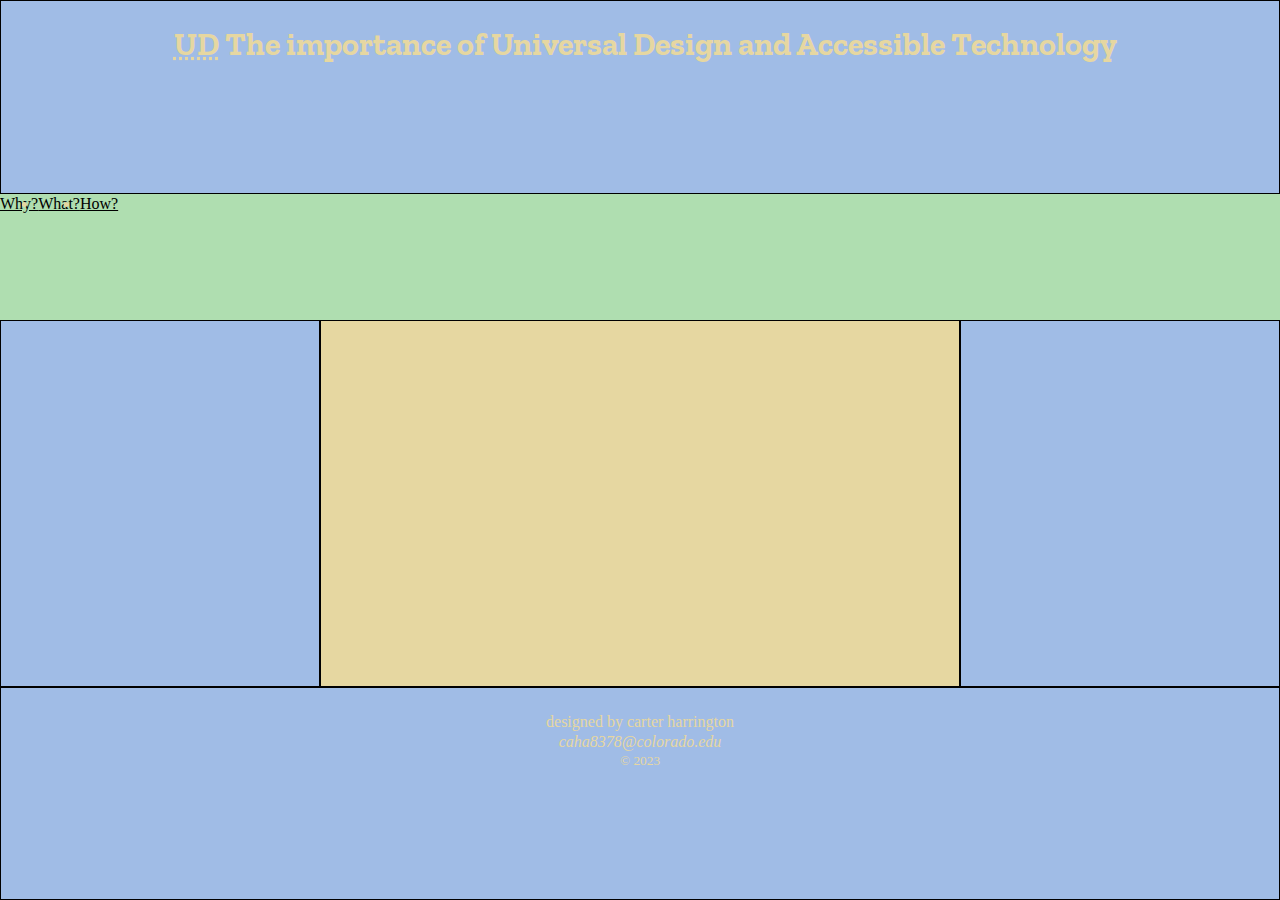
==== final.html @ 5de2a360 "final start" ====
<!DOCTYPE html>
<html lang="en">
<head>
    <meta charset="UTF-8">
    <meta name="viewport" content="width=device-width, initial-scale=1.0">
    <link rel="stylesheet" href="css/mystyle.css">
    <link rel="stylesheet" href="https://fonts.googleapis.com/css2?family=Material+Symbols+Outlined:opsz,wght,FILL,GRAD@20..48,100..700,0..1,-50..200" />
    <link href="css/responsive.css" rel="stylesheet">
    <title>Final Project</title>
</head>
<body>
    <div class="container">
    <header>
        <a href="#main" class="skip">Skip to main content</a>
        <h1><abbr title="Universal Design">UD</abbr> The importance of Universal Design and Accessible Technology</h1>
    </header>
    <nav>
        <h2 class="sr-only">main navigation</h2>
        
        <ul>
            <li><a href="#why">Why?</a></li>
            <li><a href="#what">What?</a></li>
            <li><a href="#how">How?</a></li>
        </ul>
    </nav>

    <main id="main">
        
    </main>
    <aside id="aside1">
        
      </aside>
      <aside id="aside2">
       
      </aside>
        <footer>
            <p>designed by carter harrington</p>
            <address>caha8378@colorado.edu</address>
            <small>&copy; 2023</small>
        </footer>
    </div> <!--end container-->
</body>
</html>
---- css/mystyle.css ----
@import url('https://fonts.googleapis.com/css2?family=Onest&family=Zilla+Slab:ital,wght@1,600&display=swap');


body {
    background-color: #28282B;
}
footer {
    color: #E6D7A1;
}

p {
    color: #E6D7A1;
    line-height: 1.3em;
}

a:link {
    color: black;
    line-height: 1.3em;
}


  a:visited {
    color: #1D438A;
  }



  .container{
    max-width: 960px;
    margin: 0 auto 0 auto;
  }

li {
    color: #E6D7A1;
}


h1,
h2,
h3,
h4 {
    color: #E6D7A1;
    margin-left: 10px;
    font-family: 'Zilla Slab', serif;
}
main {
    padding-top: 18px;
    
}


  table, th, td {
    border-collapse: collapse;
    color: #E6D7A1;
  }
  
  table {
    margin-bottom: 30px;
  }
td {
    border: 2px solid #E6D7A1;
    padding-right: 20px;
    text-align: center;
}
  th {
    font-weight: bolder;
    font-size: xx-large
  }

form {
    color: #E6D7A1;
}

input:focus {
    background: lightgrey;
    color: #E6D7A1;
    border: 4px solid yellow;
}

  input:valid{
    border: 2px solid green;
  }
  input:invalid{
    border: 1px solid red;
  }

  label {
    display: block;
    margin-bottom: 10px;
  }
  #hp  {
    float: right;    
     margin: 0 0 0 15px;
    }

    .skip {
      position: absolute;
      left: -10000px;
      top: auto;
      width: 1px;
      height: 1px;
      overflow: hidden;
    }
    .skip:focus {
      position: static;
      width: auto;
      height: auto;
    }

    .homeDiv{
      position:absolute;
      top: 123px;
    }

    .material-symbols-outlined {
      font-variation-settings:
      'FILL' 0,
      'wght' 400,
      'GRAD' 0,
      'opsz' 24
    }
    


  .sr-only {
    border: 0;
    clip: rect(0,0,0,0);
    height: 1px;
    margin: -1px;
    overflow: hidden;
    padding: 0;
    position: absolute;
    white-space: nowrap;
    width: 1px;
  }
---- css/responsive.css ----
body {
    background-color: whitesmoke;
}

*, *:before, *:after {
    box-sizing: border-box;
    padding: 0;
    margin: 0;
}

header,
main,
aside,
footer, #nav1{
    padding: 1.5em;
    border: 1.75px black solid;
}

header, footer {
    text-align: center;
}

.container {
    max-width: 1500px;
    margin: 0 auto;
    background: rgb(175,222,176);
    display: grid;
    width: 100vw;
    height: 100vh;
    grid-template-columns: 1fr;
    grid-template-areas:
        "header1"
        "nav1"
        "main1"
        "aside1"
        "aside2"
        "footer1";
}



header {grid-area: header1; background: #A0BCE6;}
#nav1 {grid-area: nav1; background: #E6D7A1;}
main {grid-area: main1; background: #E6D7A1;}
#aside1 {grid-area: aside1; background: #A0BCE6;}
#aside2 {grid-area: aside2; background: #A0BCE6;}
footer {grid-area: footer1; background: #A0BCE6;}

#nav1 ul li{
    display: inline-block;
    padding-right: 40px;
}


@media screen
 and (min-width: 641px)
 and (max-width: 900px) {
    .container{
        grid-template-columns: 1fr 1fr;
        grid-template-areas: 
        "header1 header1"
        "nav1 nav1"
        "main1 main1"
        "aside1 aside2"
        "footer1 footer1";
    }
    nav ul {
        display: flex;
        flex-flow: row nowrap;
    }
 }

 @media screen 
 and (min-width: 900px)
  {
    .container {
        grid-template-columns: 1fr 2fr 1fr;
        grid-template-areas:
            "header1 header1 header1"
            "nav1 nav1 nav1"
            "aside1 main1 aside2"
            "aside1 main1 aside2"
            "aside1 main1 aside2"
            "footer1 footer1 footer1";
    }
    nav ul {
        display: flex;
        flex-flow: row nowrap;
    }
 }
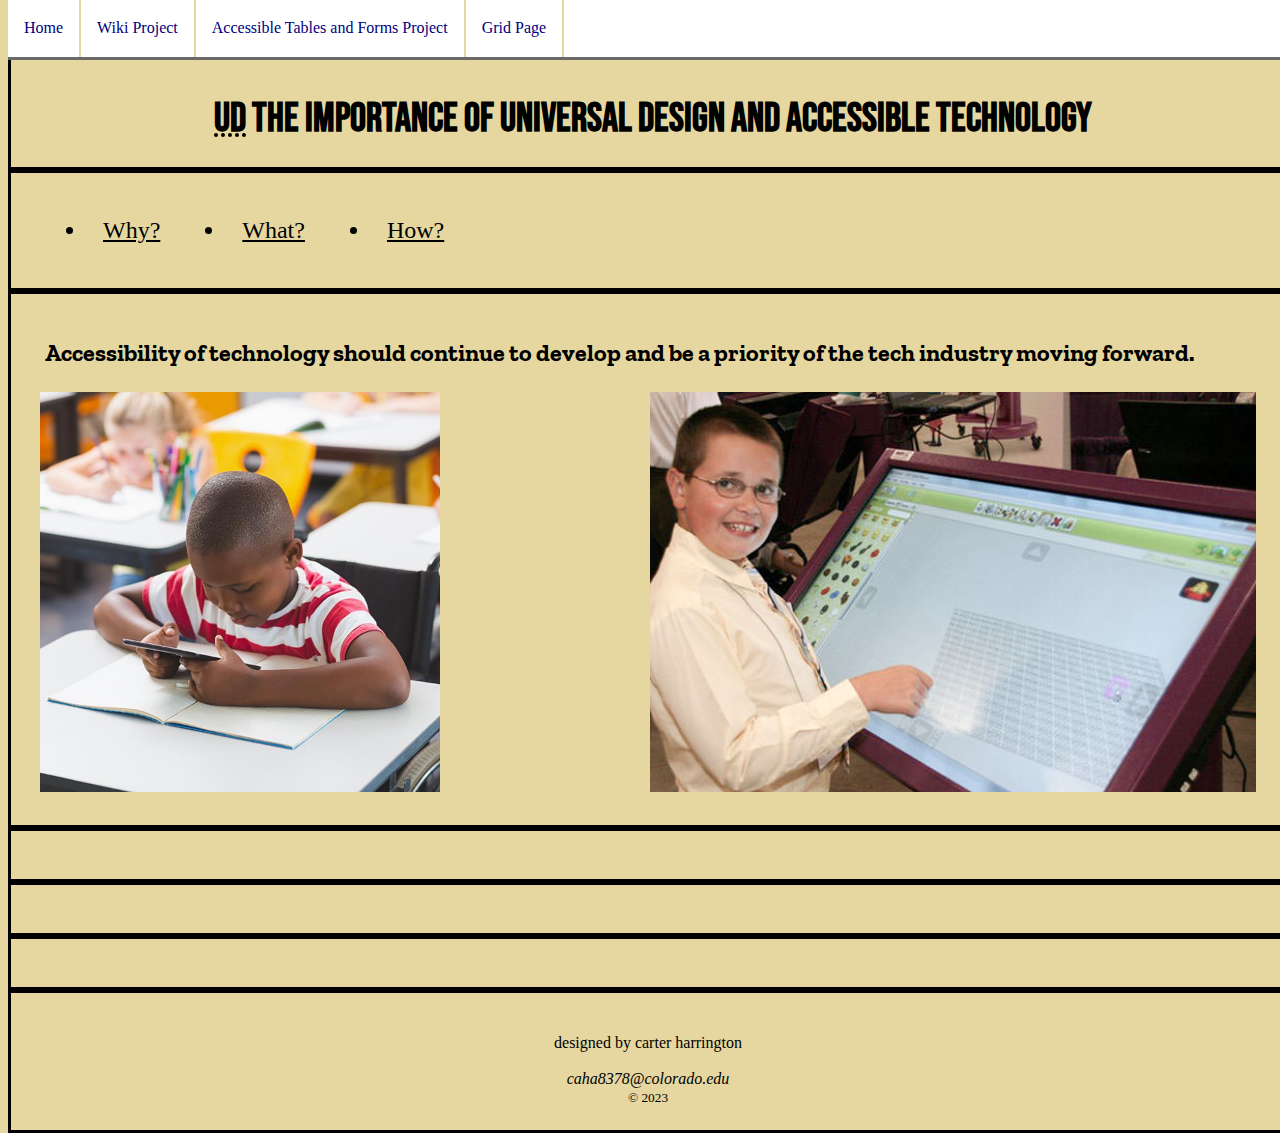
==== commit 33b1cd81: "final" ====
--- a/final.html
+++ b/final.html
@@ -3,20 +3,28 @@
 <head>
     <meta charset="UTF-8">
     <meta name="viewport" content="width=device-width, initial-scale=1.0">
-    <link rel="stylesheet" href="css/mystyle.css">
+    
     <link rel="stylesheet" href="https://fonts.googleapis.com/css2?family=Material+Symbols+Outlined:opsz,wght,FILL,GRAD@20..48,100..700,0..1,-50..200" />
-    <link href="css/responsive.css" rel="stylesheet">
+    <link rel="stylesheet" href="css/final.css">
     <title>Final Project</title>
 </head>
 <body>
+    <nav id="fullnav">
+
+        <ul>
+            <li><a href="index.html" style="float: left;">Home</a></li>
+            <li><a href="jokicwiki.html">Wiki Project</a></li>
+            <li><a href="nbaStocks-table.html">Accessible Tables and Forms Project</a></li>
+            <li><a href="NBAStocksGrid.html">Grid Page</a></li>
+        </ul>
+    </nav>
     <div class="container">
     <header>
         <a href="#main" class="skip">Skip to main content</a>
         <h1><abbr title="Universal Design">UD</abbr> The importance of Universal Design and Accessible Technology</h1>
     </header>
-    <nav>
+    <nav id="nav1">
         <h2 class="sr-only">main navigation</h2>
-        
         <ul>
             <li><a href="#why">Why?</a></li>
             <li><a href="#what">What?</a></li>
@@ -24,16 +32,29 @@
         </ul>
     </nav>
 
-    <main id="main">
+    <main id="main1">
+        <h2>Accessibility of technology should continue to develop and be a priority of the tech industry moving forward.</h2>
+        <div class="row">
+            <div class="column">
+                <img src="img/assistivetech.jpg" alt="kid playing on phone" height="400px">
+            </div>
+            <div class="column">
+                <img src="img/assistive-technologies.jpg" alt="child with visual disability using accessible computer for school" height="400px">
+            </div>
+            
+        </div>
         
     </main>
-    <aside id="aside1">
+    <aside id="why">
         
       </aside>
-      <aside id="aside2">
+      <aside id="what">
        
       </aside>
-        <footer>
+      <aside id="how">
+
+      </aside>
+        <footer id="footer1">
             <p>designed by carter harrington</p>
             <address>caha8378@colorado.edu</address>
             <small>&copy; 2023</small>
--- a/css/final.css
+++ b/css/final.css
@@ -0,0 +1,264 @@
+@import url('https://fonts.googleapis.com/css2?family=Bebas+Neue&display=swap');
+
+@import url('https://fonts.googleapis.com/css2?family=Onest&family=Zilla+Slab:ital,wght@1,600&display=swap');
+
+.row {
+    display: flex;
+  }
+  
+  .column {
+    flex: 50%;
+    padding: 5px;
+  }
+
+#fullnav {
+    background-color: white;
+    position: fixed;
+    top: 0;
+    width: 100%;
+    border-bottom: 3px solid transparent;
+    border-bottom-color: dimgrey;
+} 
+#fullnav ul {
+    display: flex;
+    margin: 0;
+    padding: 0;
+    list-style-type: none;
+}
+
+#fullnav ul li {
+        border-right: 2px solid #E6D7A1;
+    }
+
+    #fullnav ul li a {
+            display: block;
+            text-align: center;
+            padding: 14px 16px;
+            text-decoration: none;
+            color: navy;
+        }
+
+body {
+    background-color: #E6D7A1;
+}
+
+#nav1 {
+    font-size: 24px;
+    text-decoration: solid;
+    text-align: center;
+}
+
+#nav1 ul {
+    display: flex;
+        margin: 0;
+        padding-right: 10px;
+        list-style-type: disc;
+        color: black;
+}
+#nav1 ul li {
+    padding-right: 50px;
+}
+#nav1 ul li a {
+    padding: 14px 16px;
+}
+
+footer {
+    color: black;
+}
+
+p {
+    color: black;
+    line-height: 1.3em;
+}
+
+a:link {
+    color: black;
+    line-height: 1.8em;
+}
+
+
+  a:visited {
+    color: #1D438A;
+  }
+
+
+
+  .container{
+    max-width: 960px;
+    margin: 0 auto 0 auto;
+  }
+
+h1,
+h2,
+h3,
+h4 {
+    color: black;
+    margin-left: 10px;
+    font-family: 'Zilla Slab', serif;
+}
+main {
+    padding-top: 18px;
+    
+}
+
+.skip-link {
+    background-color: antiquewhite;
+    color: #fff;
+    font-weight: 700;
+    padding-top: 50px;
+    position: absolute;
+}
+
+
+h1 {
+    font-family: 'Bebas Neue', serif;
+    font-size: 40px;
+    margin-bottom: 0;
+    margin-top: 50px;
+    padding-top: 10px;
+    color: black;
+}
+
+
+body {
+    background-color: #E6D7A1;
+}
+
+
+header,
+main,
+aside,
+footer, #nav1 {
+    padding: 1.5em;
+    border: 3px black solid;
+}
+
+header, footer {
+    text-align: center;
+}
+
+.container {
+    max-width: 1500px;
+    margin: 0 auto;
+    background: #E6D7A1;
+    display: grid;
+    width: 100vw;
+    height: 100vh;
+    grid-template-columns: 1fr;
+    grid-template-areas:
+            "header1"
+            "nav1"
+            "main1"
+            "aside1"
+            "aside2"
+            "aside3"
+            "footer1";
+}
+
+
+
+#header1 {
+    grid-area: header1;
+    background-color: #E6D7A1;
+}
+
+
+
+#main1 {
+    grid-area: main1;
+    background-color: #E6D7A1;
+}
+
+#why {
+    grid-area: aside1;
+    background-color: #E6D7A1;
+}
+
+#what {
+    grid-area: aside2;
+    background-color: #E6D7A1;
+}
+#how {
+    grid-area: aside3;
+    background-color: #E6D7A1;
+}
+
+footer {
+    grid-area: footer1;
+    background-color: #E6D7A1;
+}
+
+
+@media screen and (min-width: 641px) and (max-width: 900px) {
+    .container {
+        grid-template-columns: 1fr;
+        grid-template-areas:
+            "header1"
+            "nav1"
+            "main1"
+            "aside1"
+            "aside2"
+            "aside3"
+            "footer1";
+    }
+}
+
+@media screen and (min-width: 900px) {
+    .container {
+        grid-template-columns: 1fr;
+        grid-template-areas:
+            "header1"
+            "nav1"
+            "main1"
+            "aside1"
+            "aside2"
+            "aside3"
+            "footer1";
+    }
+}
+
+#hp  {
+    float: right;    
+     margin: 0 0 0 15px;
+    }
+
+    .skip {
+      position: absolute;
+      left: -10000px;
+      top: auto;
+      width: 1px;
+      height: 1px;
+      overflow: hidden;
+    }
+    .skip:focus {
+      position: static;
+      width: auto;
+      height: auto;
+    }
+
+    .homeDiv{
+      position:absolute;
+      top: 123px;
+    }
+
+    .material-symbols-outlined {
+      font-variation-settings:
+      'FILL' 0,
+      'wght' 400,
+      'GRAD' 0,
+      'opsz' 24
+    }
+    
+
+
+  .sr-only {
+    border: 0;
+    clip: rect(0,0,0,0);
+    height: 1px;
+    margin: -1px;
+    overflow: hidden;
+    padding: 0;
+    position: absolute;
+    white-space: nowrap;
+    width: 1px;
+  }
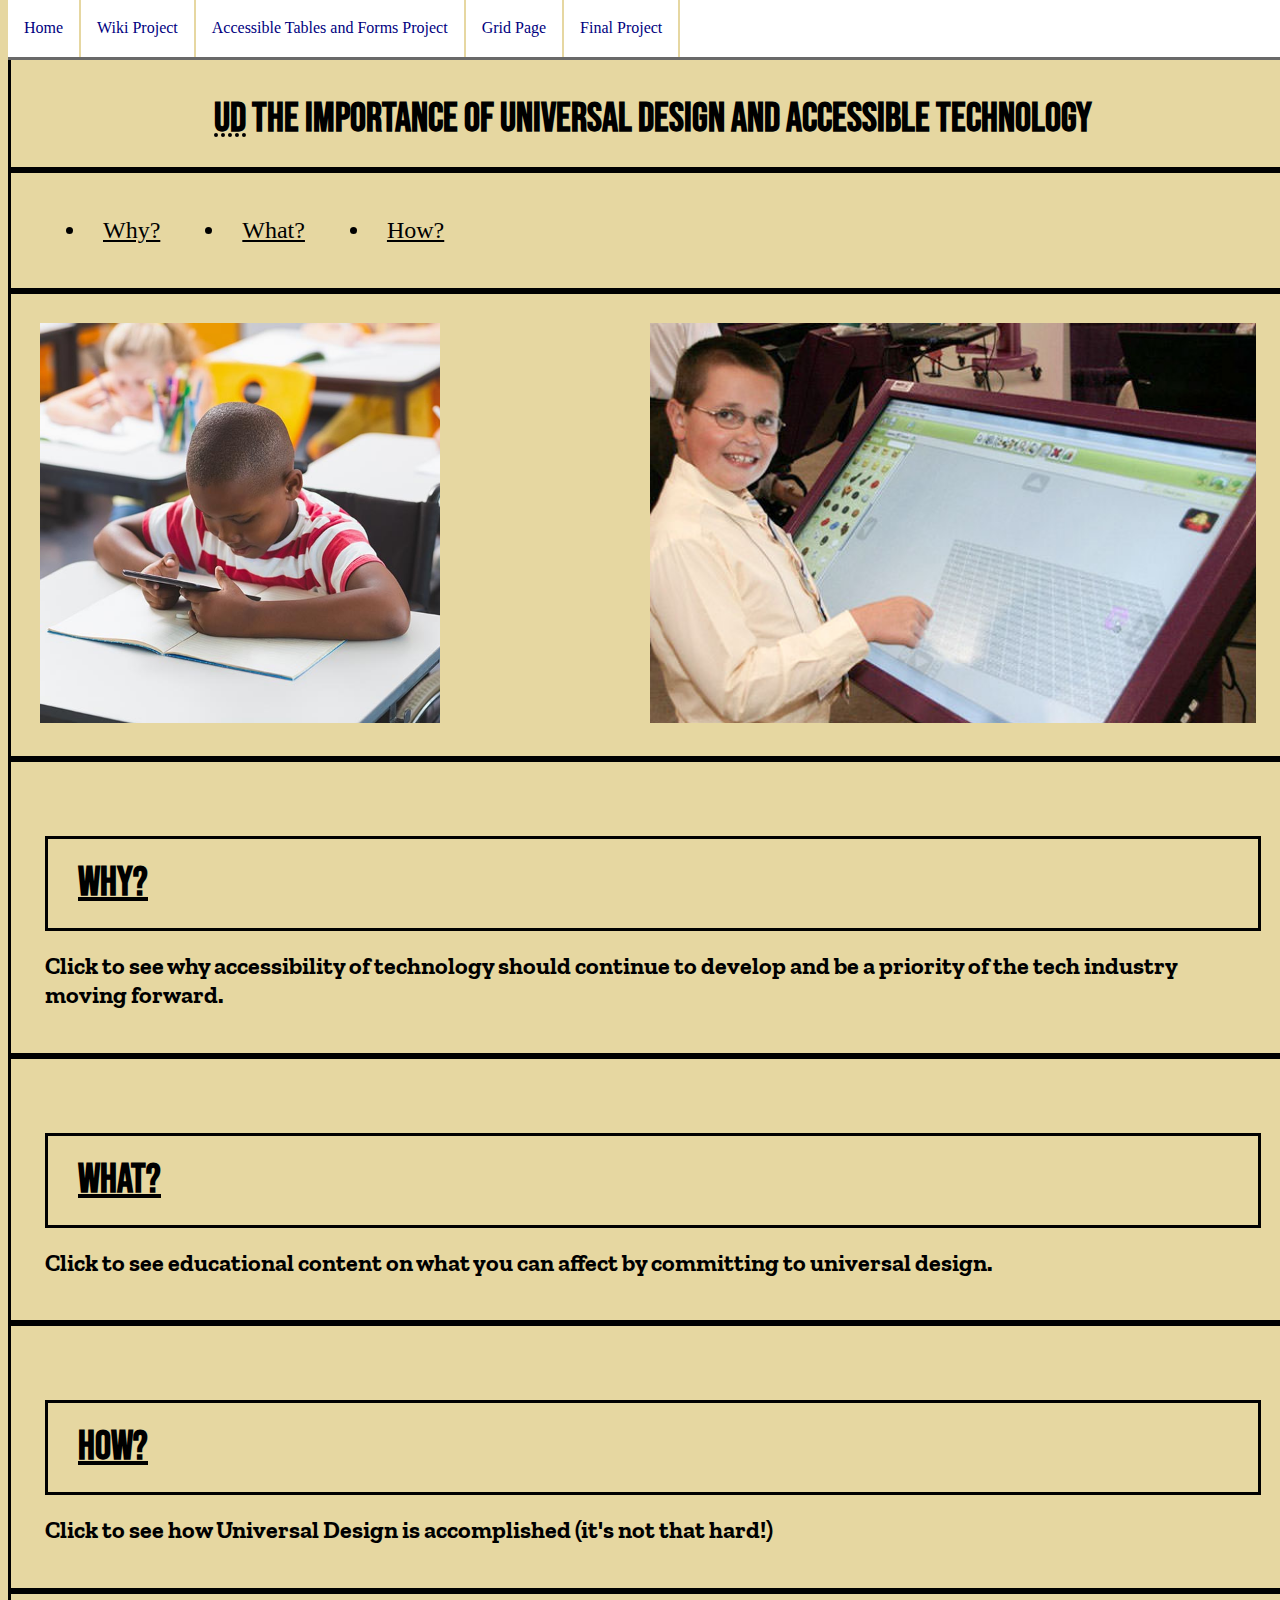
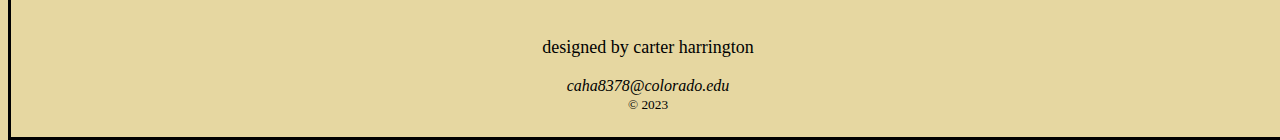
==== commit 3dc8e698: "pages" ====
--- a/final.html
+++ b/final.html
@@ -16,44 +16,49 @@
             <li><a href="jokicwiki.html">Wiki Project</a></li>
             <li><a href="nbaStocks-table.html">Accessible Tables and Forms Project</a></li>
             <li><a href="NBAStocksGrid.html">Grid Page</a></li>
+            <li><a href="final.html">Final Project</a></li>
         </ul>
     </nav>
     <div class="container">
-    <header>
-        <a href="#main" class="skip">Skip to main content</a>
-        <h1><abbr title="Universal Design">UD</abbr> The importance of Universal Design and Accessible Technology</h1>
-    </header>
-    <nav id="nav1">
-        <h2 class="sr-only">main navigation</h2>
-        <ul>
-            <li><a href="#why">Why?</a></li>
-            <li><a href="#what">What?</a></li>
-            <li><a href="#how">How?</a></li>
-        </ul>
-    </nav>
+        <header>
+            <a href="#main" class="skip">Skip to main content</a>
+            <h1><abbr title="Universal Design">UD</abbr> The importance of Universal Design and Accessible Technology</h1>
+        </header>
+        <nav id="nav1">
+            <h2 class="sr-only">main navigation</h2>
+            <ul>
+                <li><a href="#why">Why?</a></li>
+                <li><a href="#what">What?</a></li>
+                <li><a href="#how">How?</a></li>
+            </ul>
+        </nav>
 
-    <main id="main1">
-        <h2>Accessibility of technology should continue to develop and be a priority of the tech industry moving forward.</h2>
-        <div class="row">
-            <div class="column">
-                <img src="img/assistivetech.jpg" alt="kid playing on phone" height="400px">
+        <main id="main1">
+            <div class="row">
+                <div class="column">
+                    <img src="img/assistivetech.jpg" alt="kid playing on phone" height="400px">
+                </div>
+                <div class="column">
+                    <img src="img/assistive-technologies.jpg" alt="child with visual disability using accessible computer for school" height="400px">
+                </div>
+
             </div>
-            <div class="column">
-                <img src="img/assistive-technologies.jpg" alt="child with visual disability using accessible computer for school" height="400px">
-            </div>
-            
-        </div>
+
+        </main>
         
-    </main>
-    <aside id="why">
         
-      </aside>
-      <aside id="what">
-       
-      </aside>
-      <aside id="how">
-
-      </aside>
+        <aside id="why">
+            <a href="why.html"><h1>WHY?</h1></a>
+            <h2>Click to see why accessibility of technology should continue to develop and be a priority of the tech industry moving forward.</h2>
+        </aside>
+        <aside id="what">
+            <a href="what.html"><h1>WHAT?</h1></a>
+            <h2>Click to see educational content on what you can affect by committing to universal design.</h2>
+        </aside>
+        <aside id="how">
+            <a href="how.html"><h1>HOW?</h1></a>
+            <h2>Click to see how Universal Design is accomplished (it's not that hard!)</h2>
+        </aside>
         <footer id="footer1">
             <p>designed by carter harrington</p>
             <address>caha8378@colorado.edu</address>
--- a/css/final.css
+++ b/css/final.css
@@ -2,6 +2,12 @@
 
 @import url('https://fonts.googleapis.com/css2?family=Onest&family=Zilla+Slab:ital,wght@1,600&display=swap');
 
+
+a h1 {
+    padding: 30px;
+    border: solid;
+    border-color: black;
+}
 .row {
     display: flex;
   }
@@ -69,6 +75,7 @@
 p {
     color: black;
     line-height: 1.3em;
+    font-size: 18px
 }
 
 a:link {
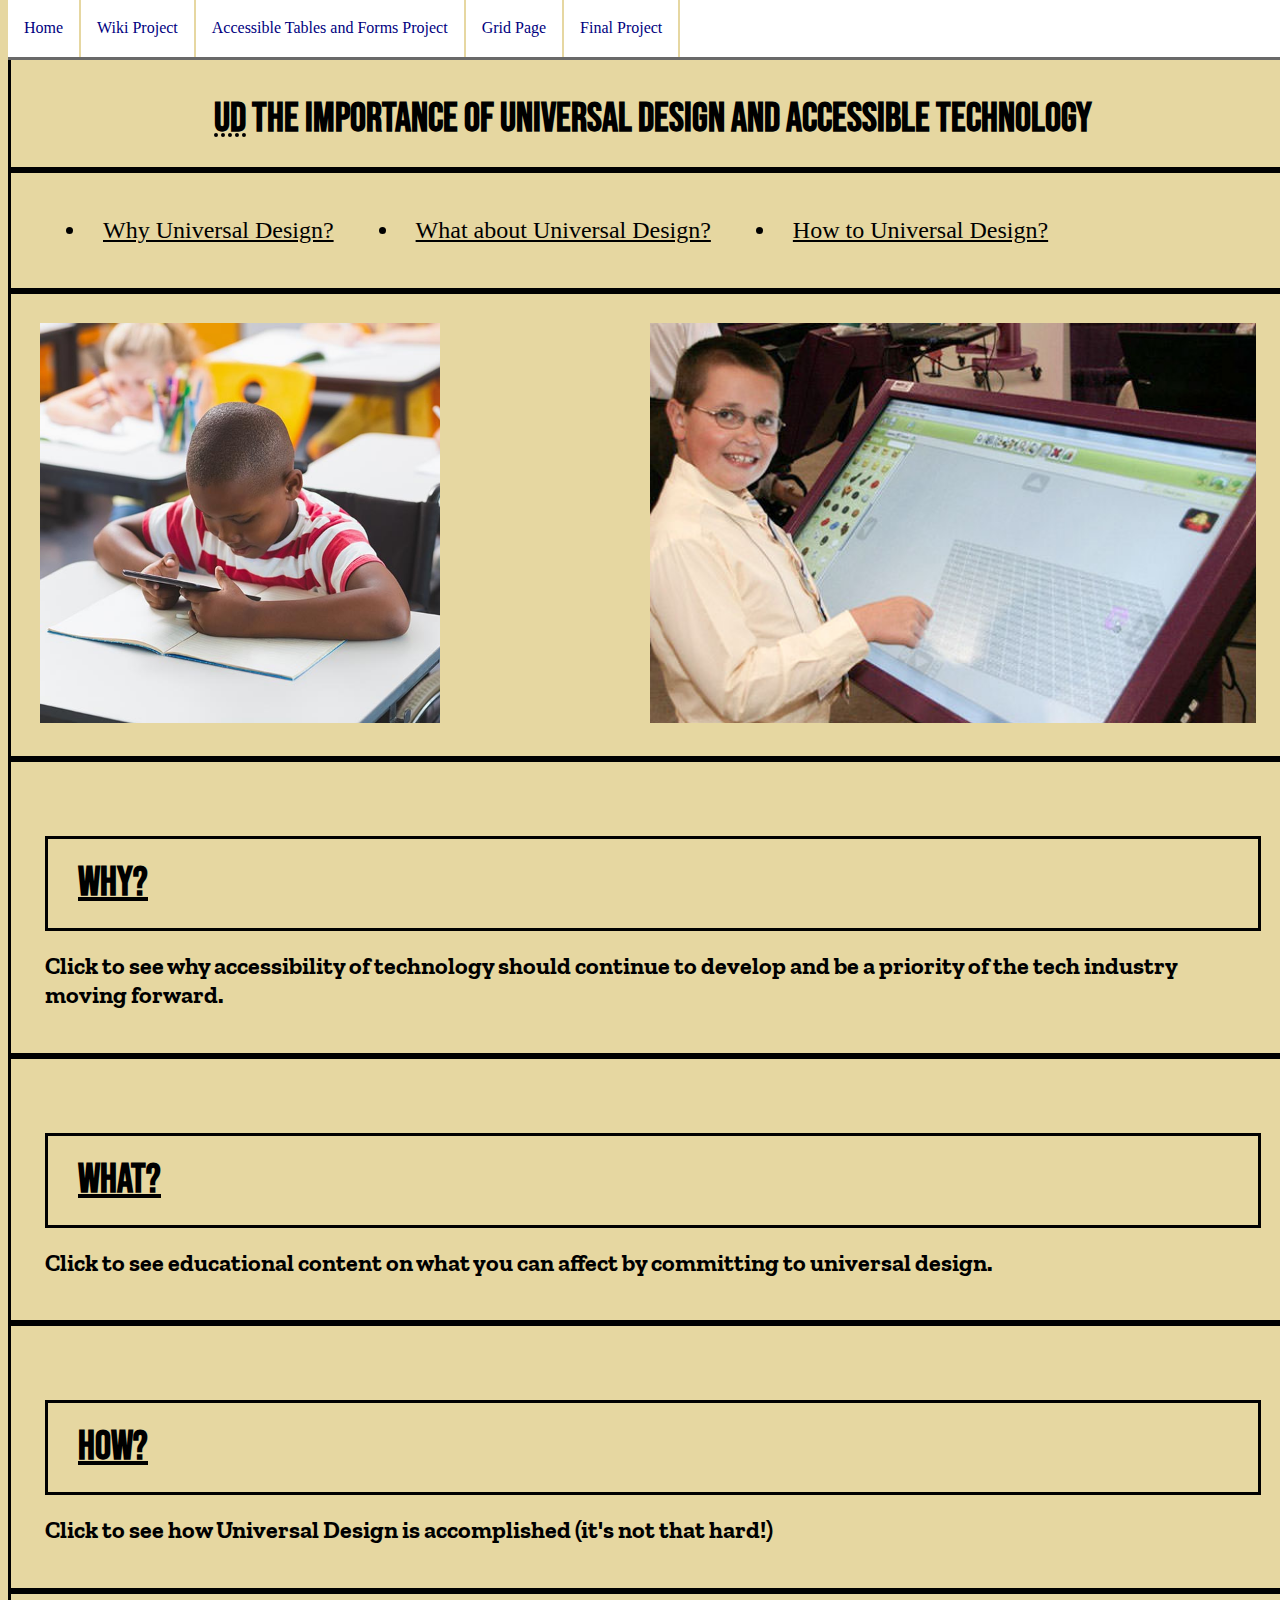
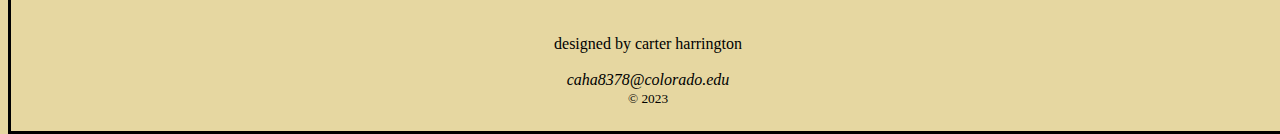
==== commit 44d0b238: "final" ====
--- a/final.html
+++ b/final.html
@@ -27,9 +27,9 @@
         <nav id="nav1">
             <h2 class="sr-only">main navigation</h2>
             <ul>
-                <li><a href="#why">Why?</a></li>
-                <li><a href="#what">What?</a></li>
-                <li><a href="#how">How?</a></li>
+                <li><a href="why.html">Why Universal Design?</a></li>
+                <li><a href="what.html">What about Universal Design?</a></li>
+                <li><a href="how.html">How to Universal Design?</a></li>
             </ul>
         </nav>
 
--- a/css/final.css
+++ b/css/final.css
@@ -75,7 +75,7 @@
 p {
     color: black;
     line-height: 1.3em;
-    font-size: 18px
+    font-size: 16px
 }
 
 a:link {
@@ -142,6 +142,11 @@
 
 header, footer {
     text-align: center;
+}
+#howlist li {
+    font-size: 20px;
+    font-weight: bold;
+    
 }
 
 .container {
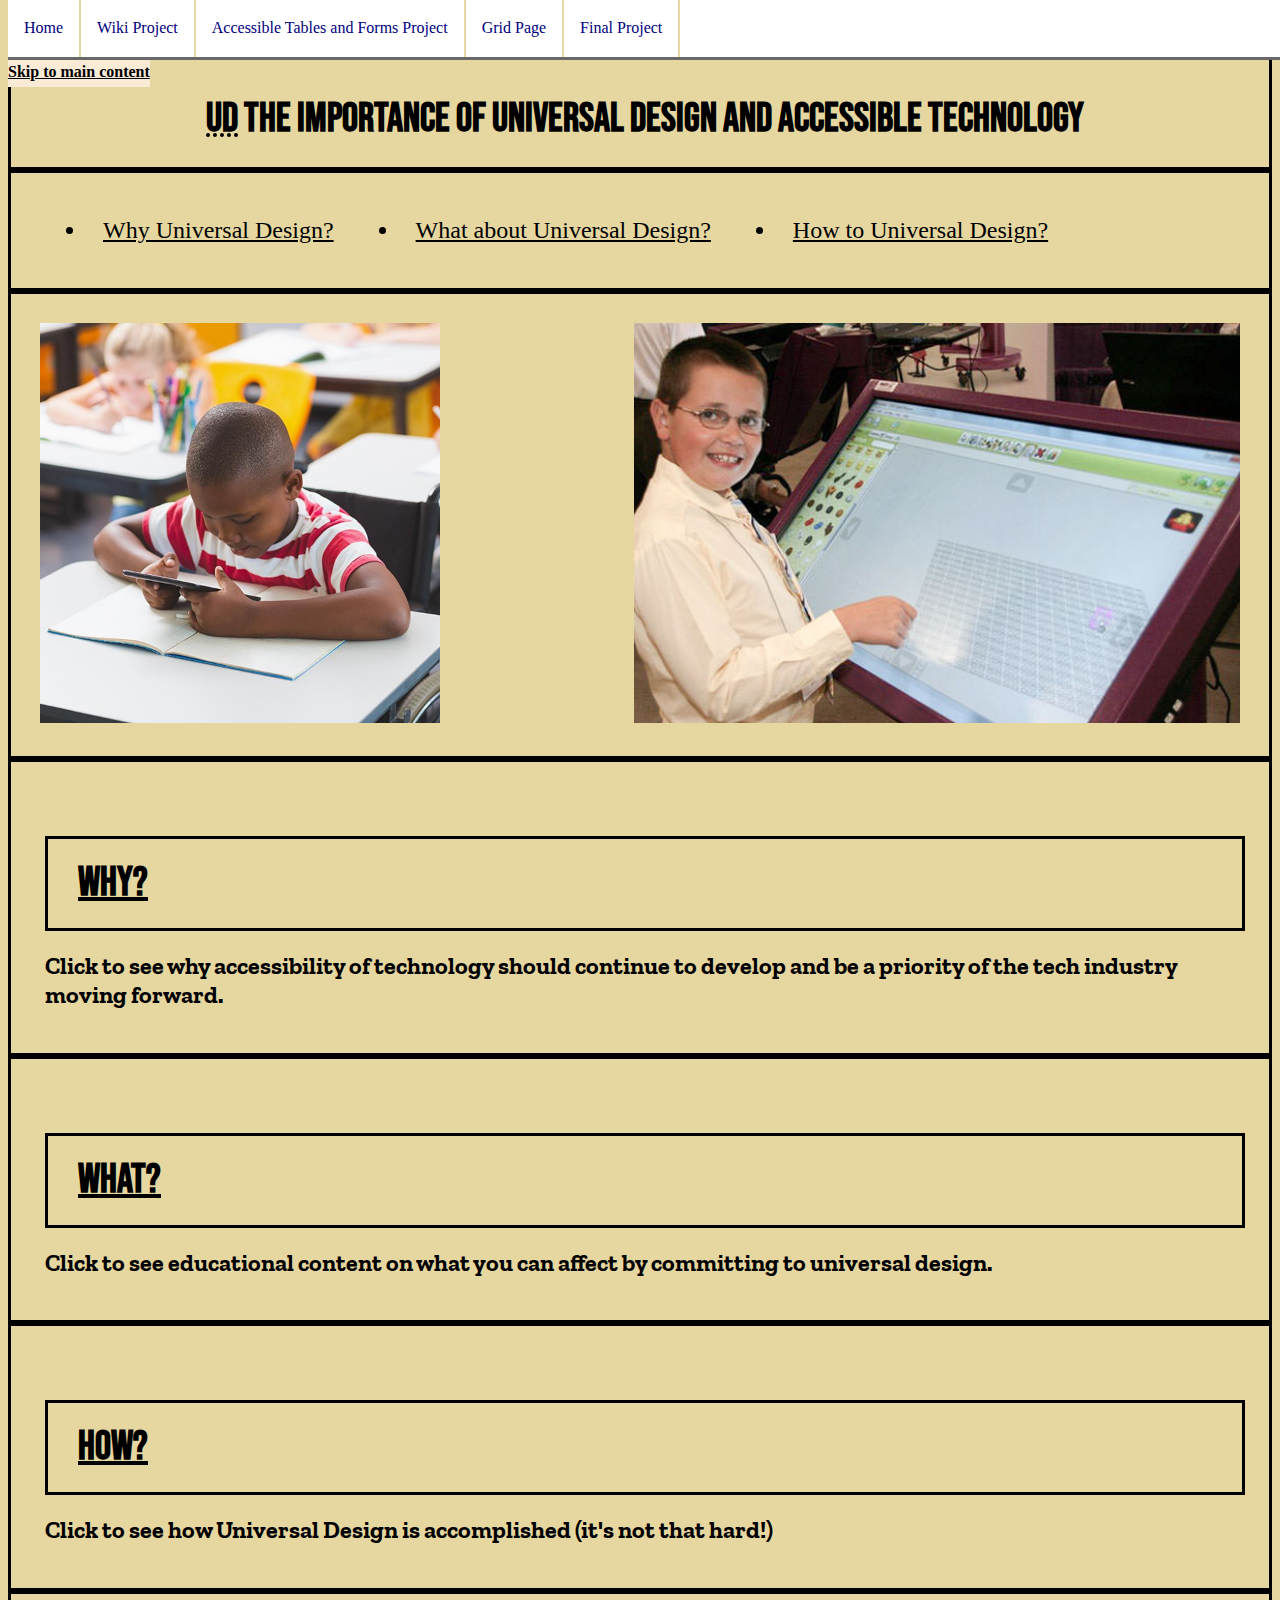
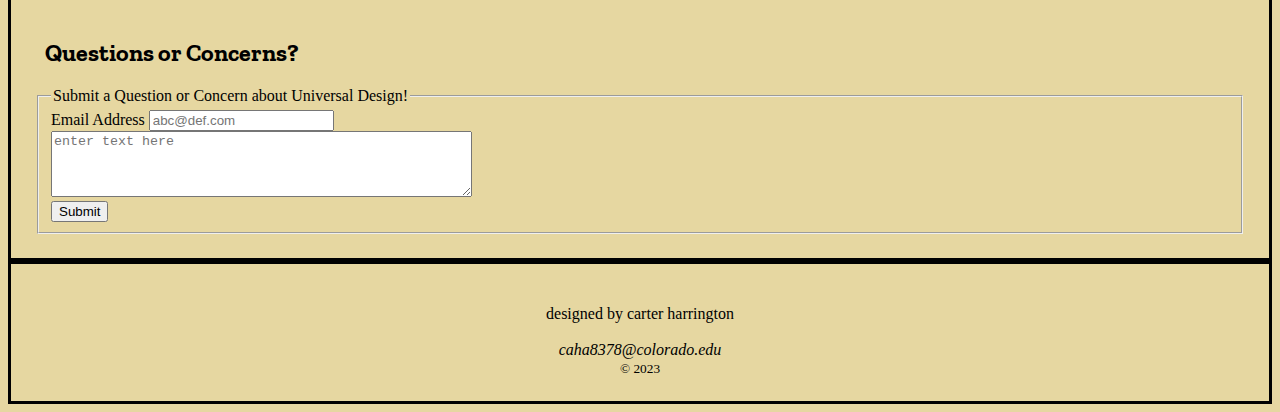
==== commit 17cb2faf: "touch" ====
--- a/final.html
+++ b/final.html
@@ -9,6 +9,8 @@
     <title>Final Project</title>
 </head>
 <body>
+    
+    <a href="#main1" class="skip-link">Skip to main content</a>
     <nav id="fullnav">
 
         <ul>
@@ -19,9 +21,9 @@
             <li><a href="final.html">Final Project</a></li>
         </ul>
     </nav>
-    <div class="container">
+    <div class="containter">
         <header>
-            <a href="#main" class="skip">Skip to main content</a>
+
             <h1><abbr title="Universal Design">UD</abbr> The importance of Universal Design and Accessible Technology</h1>
         </header>
         <nav id="nav1">
@@ -45,8 +47,8 @@
             </div>
 
         </main>
-        
-        
+
+
         <aside id="why">
             <a href="why.html"><h1>WHY?</h1></a>
             <h2>Click to see why accessibility of technology should continue to develop and be a priority of the tech industry moving forward.</h2>
@@ -59,6 +61,23 @@
             <a href="how.html"><h1>HOW?</h1></a>
             <h2>Click to see how Universal Design is accomplished (it's not that hard!)</h2>
         </aside>
+        <aside id="form">
+            <h2>Questions or Concerns?</h2>
+            <form id="myform" method="post">
+                <fieldset>
+                    <legend>Submit a Question or Concern about Universal Design!</legend>
+
+                    <label for="email">
+                        Email Address
+                        <input type="text" id="email" placeholder="abc@def.com" required>
+                    </label>
+                    <br />
+                    <label><textarea id="QC" name="Concerns" rows="4" cols="50" placeholder="enter text here"></textarea></label>
+                    <br>
+                    <input type="submit" onclick="return alert('order received');">
+                </fieldset>
+            </form>
+        </aside>
         <footer id="footer1">
             <p>designed by carter harrington</p>
             <address>caha8378@colorado.edu</address>
--- a/css/final.css
+++ b/css/final.css
@@ -1,6 +1,7 @@
 @import url('https://fonts.googleapis.com/css2?family=Bebas+Neue&display=swap');
 
 @import url('https://fonts.googleapis.com/css2?family=Onest&family=Zilla+Slab:ital,wght@1,600&display=swap');
+
 
 
 a h1 {
@@ -75,7 +76,7 @@
 p {
     color: black;
     line-height: 1.3em;
-    font-size: 16px
+    font-size: 16px;
 }
 
 a:link {
@@ -164,17 +165,27 @@
             "aside1"
             "aside2"
             "aside3"
+            "form"
             "footer1";
 }
 
-
+.skip-link {
+    background-color: antiquewhite;
+    color: #fff;
+    font-weight: 700;
+    padding-top: 50px;
+    position: absolute;
+}
 
 #header1 {
     grid-area: header1;
     background-color: #E6D7A1;
 }
 
-
+#form {
+    grid-area: form;
+    background-color: #E6D7A1;
+}
 
 #main1 {
     grid-area: main1;
@@ -211,6 +222,7 @@
             "aside1"
             "aside2"
             "aside3"
+            "form"
             "footer1";
     }
 }
@@ -225,6 +237,7 @@
             "aside1"
             "aside2"
             "aside3"
+            "form"
             "footer1";
     }
 }
@@ -251,14 +264,6 @@
     .homeDiv{
       position:absolute;
       top: 123px;
-    }
-
-    .material-symbols-outlined {
-      font-variation-settings:
-      'FILL' 0,
-      'wght' 400,
-      'GRAD' 0,
-      'opsz' 24
     }
     
 
